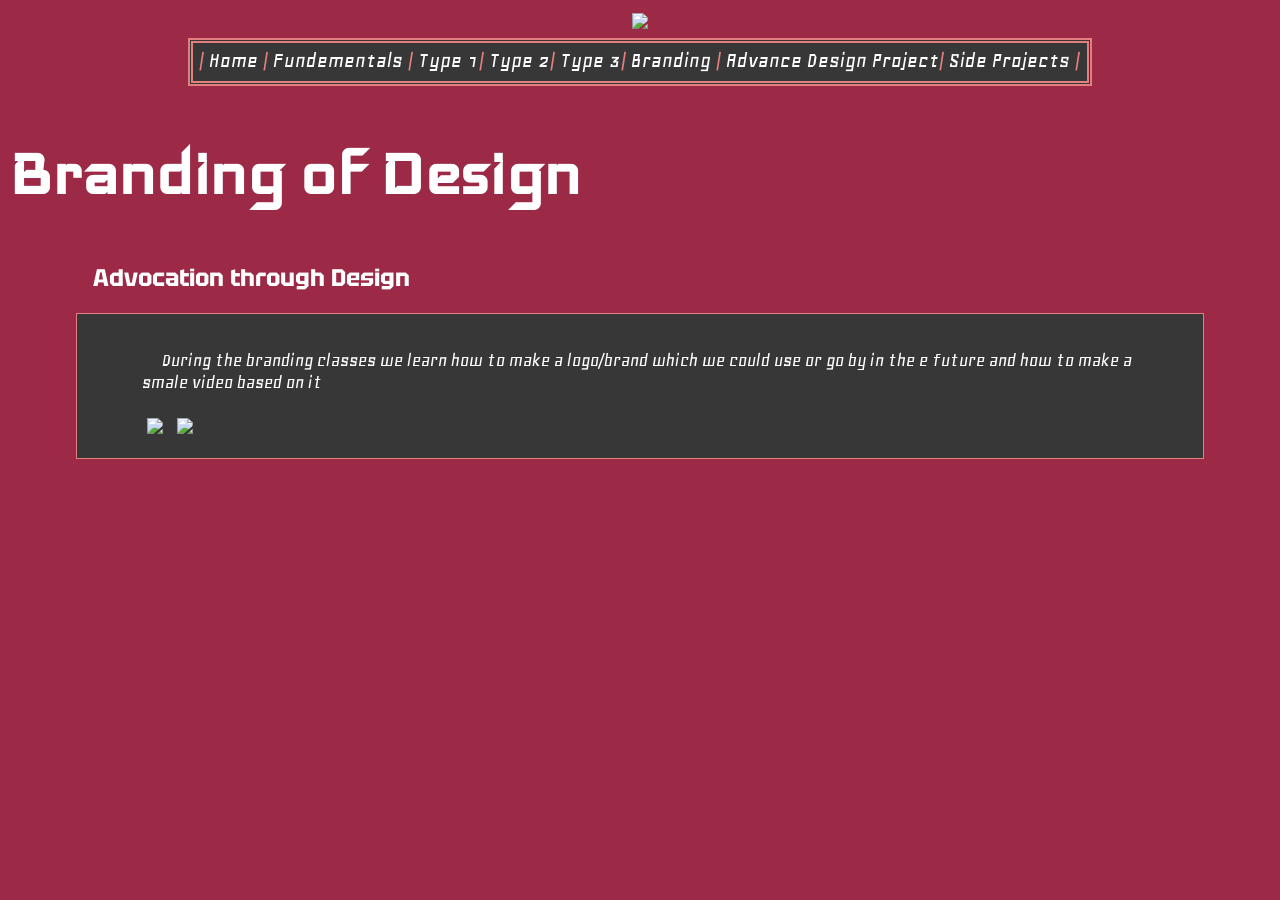
==== Branding.html @ ee056a81 "Add files via upload" ====
<!DOCTYPE html>
<html lang="en">
    
    <head>
        
        <meta charset="UTF-8" />
        <title>Branding</title>
        <link rel="stylesheet" href="styles.css">
        
    </head>
    
    <body>
        
    <img class="logo"  src="Images/Logo.png" > 
        
    <nav>
        |
        <a href="Index.html">Home</a> |  
        <a href="Fundementals.html">Fundementals</a> |  
        <a href="Type1.html">Type 1</a>|
        <a href="Type2.html">Type 2</a>|
        <a href=Type3.html>Type 3</a>|
        <a href="Branding.html">Branding</a> |
        <a href="Advanced.html">Advance Design Project</a>|
        <a href="Side.html">Side Projects</a>
        |
    </nav>
        
    
    <h1>Branding of Design</h1>
        
    <h2>Advocation through Design</h2>        

        <main>

            <p>During the branding classes we learn how to make a logo/brand which we could use or go by in the e future and how to make a smale video based on it</p>

            <img  src="Images/ElecLogo.png" >  
            <img  src="Images/FINAL-Animate.gif" >

        </main>
          
    </body>
    
</html>
---- styles.css ----
/* <-- Start & End --> */
@import url('https://fonts.googleapis.com/css2?family=Iceland&display=swap');

@import url('https://fonts.googleapis.com/css2?family=Tektur:wght@400..900&display=swap');

@import url('https://fonts.googleapis.com/css2?family=Geo:ital@0;1&display=swap');

.iceland-regular {
  font-family: "Iceland", sans-serif;
  font-weight: 400;
  font-style: normal;
}

.tektur-regular {
  font-family: "Tektur", sans-serif;
  font-optical-sizing: auto;
  font-weight: 500;
  font-style:normal;
  font-variation-settings:
    "width" 100;
}

.geo-regular {
  font-family: "Geo", sans-serif;
  font-weight: 400;
  font-style: normal;
}

body {
    text-align: center;
    background-color: #9c2946;
    background-repeat: repeat;
    background-attachment: fixed;
    background-position:inherit;
    color:#ffffff;
    font-family: Verdana;
    
    
}
a:link{
color: rgb(255, 255, 255);
text-decoration: none
}

a:hover{
    color: #9c2946;
text-decoration: none
}

a:visited{
color: #ff0040;

}

p{
text-indent: 20px;
font-family: "Geo", sans-serif;
font-size: 1.25em;
}

h1{
font-size: 4.75em;
text-align: left;
font-family: "Iceland", sans-serif;
}

h2{
font-size: 1.5em;
padding-left:85px;
text-align: left;
font-family: "Tektur", sans-serif;
}

footer{
text-align: start;
padding-left:35px;
}

main{
    margin: 0 auto;
    width:82%; 
    padding:15px 25px 15px 65px;
    border: solid 1.8px rgb(228, 127, 127);
    text-align: left;
    background-color: rgb(55, 55, 55);
    background-image: url("/images/STRIPE.png");

}

nav{
    color: rgb(228, 127, 127);
    margin: 0 auto;
    width: 70%; 
    height: 30px;
    padding:  4px 5px 4px;
    margin-bottom: 20px;
    background-color: rgb(55, 55, 55);
    border:double 5px rgb(228, 127, 127);
    background-image: url("/images/STRIPE.png") ;
    font-family: "Geo", sans-serif;
    font-size: 1.45em;
    
}

img{
    height: 350px ;
    margin: 5px 5px 5px 5px; 
}

.special{
    height: 317px
    
}

.logo{
    height: 150px
    
}
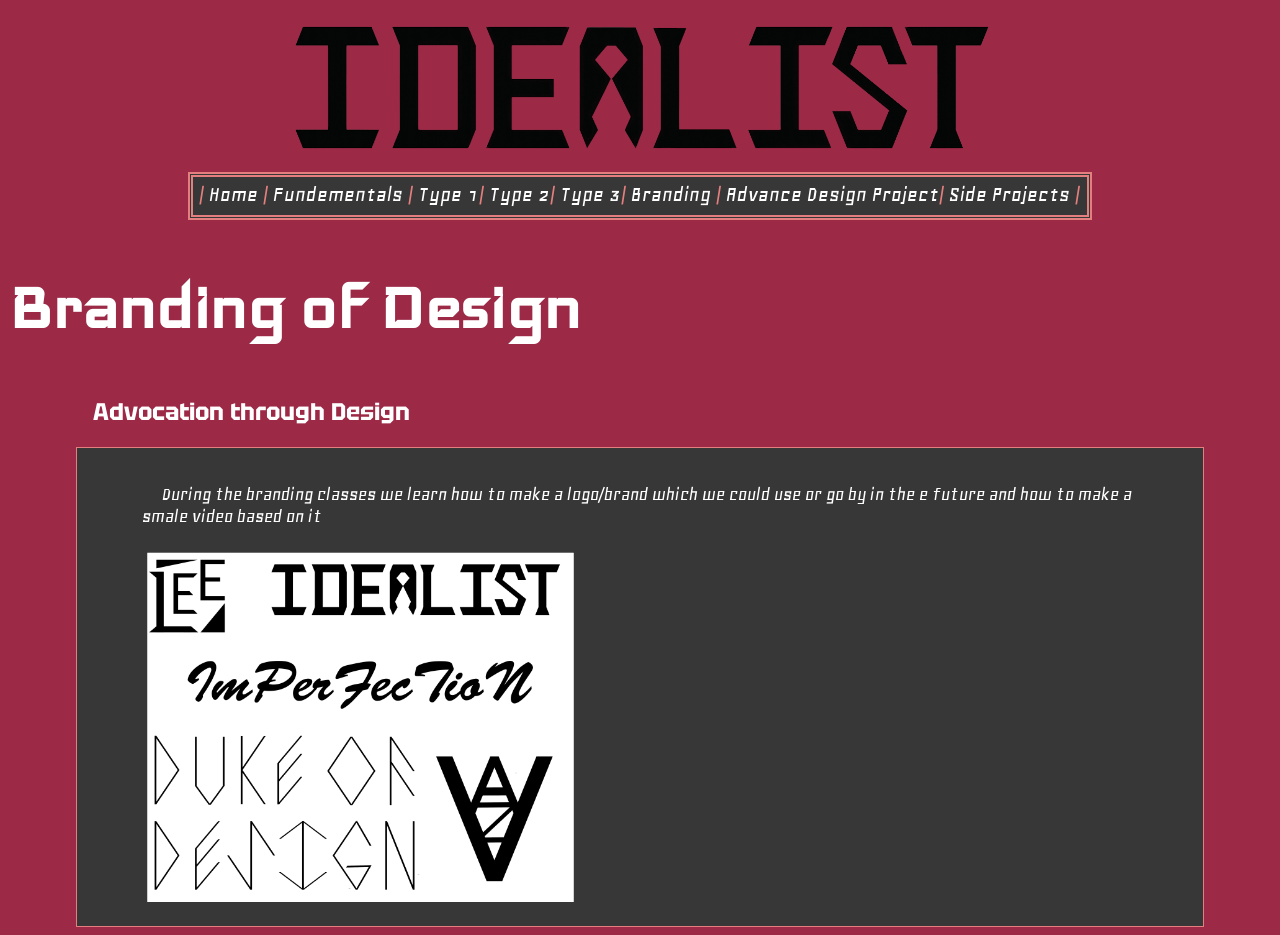
==== commit 2ef65690: "Remove FINAL-Animate.gif from Branding.html Removed the animated GIF from the branding page." ====
--- a/Branding.html
+++ b/Branding.html
@@ -36,11 +36,10 @@
             <p>During the branding classes we learn how to make a logo/brand which we could use or go by in the e future and how to make a smale video based on it</p>
 
             <img  src="Images/ElecLogo.png" >  
-            <img  src="Images/FINAL-Animate.gif" >
 
         </main>
           
     </body>
     
 </html>
- + 
